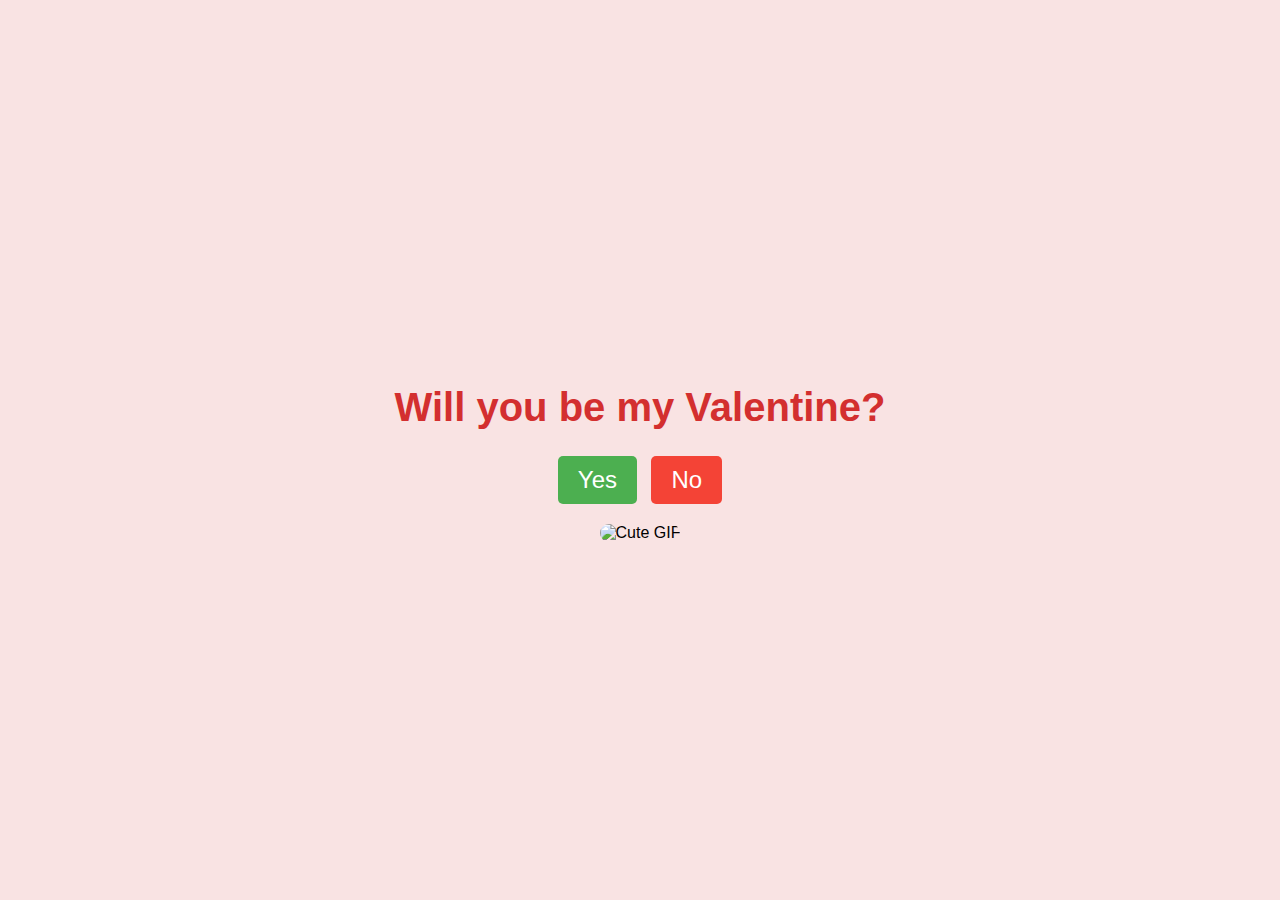
==== index.html @ 46027bd3 "Add files via upload" ====
<!DOCTYPE html>
<html lang="en">
<head>
    <meta charset="UTF-8">
    <meta name="viewport" content="width=device-width, initial-scale=1.0">
    <title>Will You Be My Valentine?</title>
    <link rel="stylesheet" href="styles.css">
</head>
<body>
    <div class="container">
        <h1>Will you be my Valentine?</h1>
        <div class="buttons">
            <button class="yes-button" onclick="handleYesClick()">Yes</button>
            <button class="no-button" onclick="handleNoClick()">No</button>
        </div>
        <div class="gif_container">
            <img src="https://media1.giphy.com/media/v1.Y2lkPTc5MGI3NjExbW5lenZyZHI5OXM2eW95b3pmMG40cWVrMDhtNjVuM3A4dGNxa2g2dSZlcD12MV9pbnRlcm5hbF9naWZfYnlfaWQmY3Q9cw/VM1fcpu2bKs1e2Kdbj/giphy.gif" alt="Cute GIF">
        </div>
    </div>
    <script src="script.js"></script>
</body>
</html>
---- styles.css ----
body {
    display: flex;
    justify-content: center;
    align-items: center;
    height: 100vh;
    margin: 0;
    background-color: #f9e3e3;
    font-family: 'Arial', sans-serif;
    flex-direction: column;
  }
  
  .container {
    text-align: center;
  }
  
  h1 {
    font-size: 2.5em;
    color: #d32f2f;
  }
  
  .buttons {
    margin-top: 20px;
  }
  
  .yes-button {
    font-size: 1.5em;
    padding: 10px 20px;
    margin-right: 10px;
    background-color: #4caf50;
    color: white;
    border: none;
    border-radius: 5px;
    cursor: pointer;
  }
  
  .no-button {
    font-size: 1.5em;
    padding: 10px 20px;
    background-color: #f44336;
    color: white;
    border: none;
    border-radius: 5px;
    cursor: pointer;
  }
  
  .gif_container img {
    max-width: 100%;
    height: auto;
    border-radius: 10px;
    margin-top: 20px;
  }
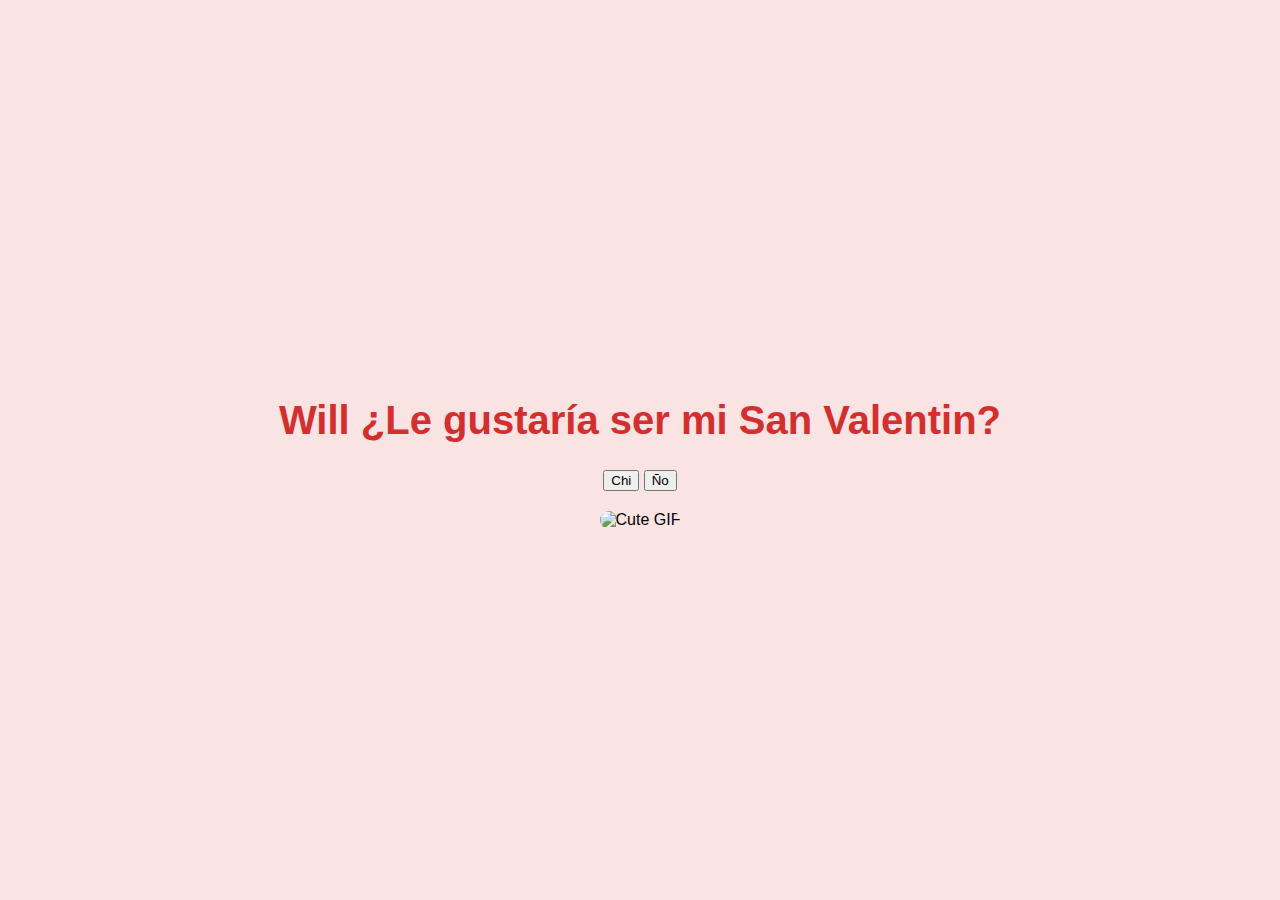
==== commit 61fc0087: "Update index.html" ====
--- a/index.html
+++ b/index.html
@@ -3,15 +3,15 @@
 <head>
     <meta charset="UTF-8">
     <meta name="viewport" content="width=device-width, initial-scale=1.0">
-    <title>Will You Be My Valentine?</title>
+    <title>Will ¿Le gustaría ser mi San Valentin?</title>
     <link rel="stylesheet" href="styles.css">
 </head>
 <body>
     <div class="container">
-        <h1>Will you be my Valentine?</h1>
+        <h1>Will ¿Le gustaría ser mi San Valentin?</h1>
         <div class="buttons">
-            <button class="yes-button" onclick="handleYesClick()">Yes</button>
-            <button class="no-button" onclick="handleNoClick()">No</button>
+            <button class="chi-button" onclick="handleYesClick()">Chi</button>
+            <button class="ño-button" onclick="handleNoClick()">Ño</button>
         </div>
         <div class="gif_container">
             <img src="https://media1.giphy.com/media/v1.Y2lkPTc5MGI3NjExbW5lenZyZHI5OXM2eW95b3pmMG40cWVrMDhtNjVuM3A4dGNxa2g2dSZlcD12MV9pbnRlcm5hbF9naWZfYnlfaWQmY3Q9cw/VM1fcpu2bKs1e2Kdbj/giphy.gif" alt="Cute GIF">
@@ -19,4 +19,4 @@
     </div>
     <script src="script.js"></script>
 </body>
-</html>+</html>
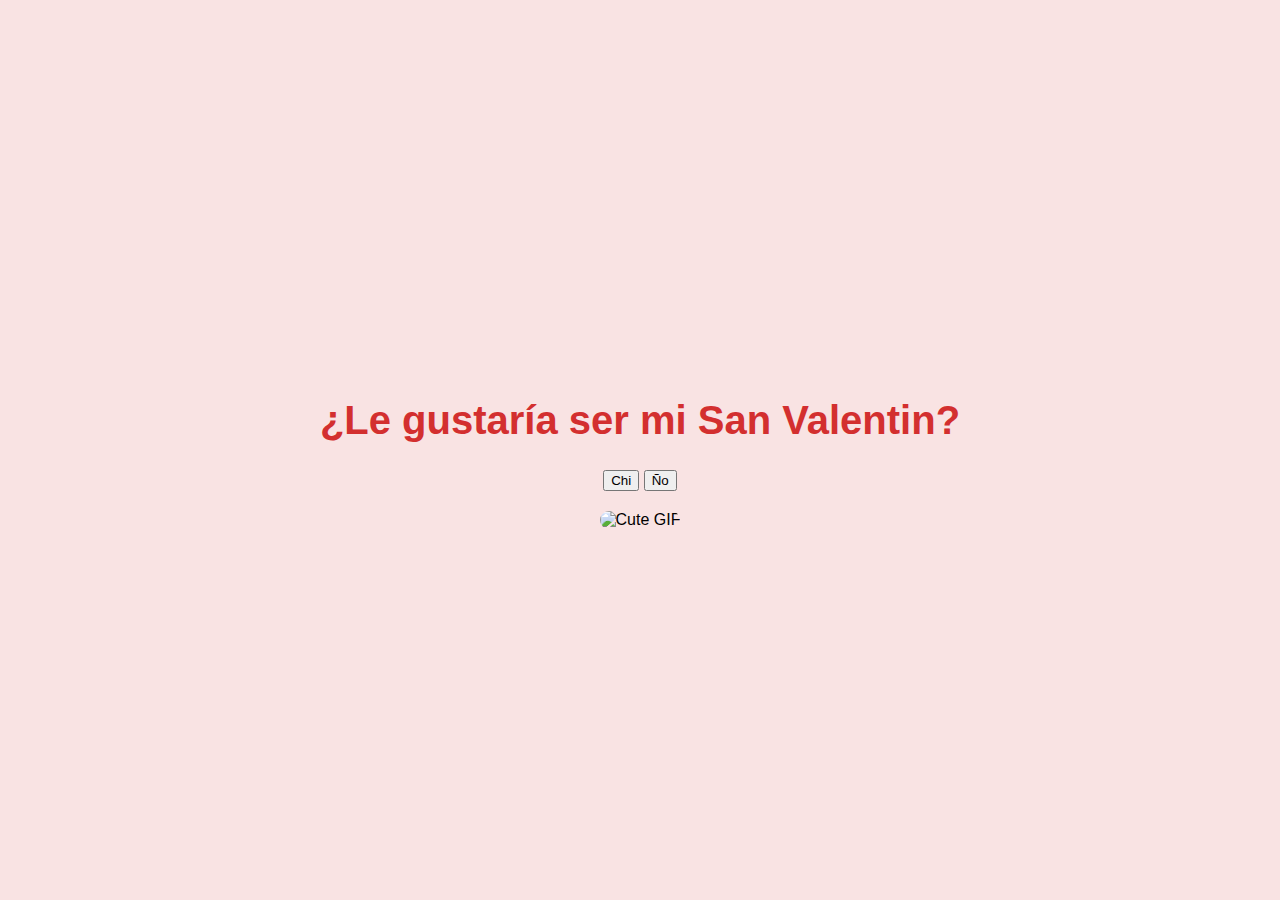
==== commit 02e45e08: "Update index.html" ====
--- a/index.html
+++ b/index.html
@@ -3,15 +3,15 @@
 <head>
     <meta charset="UTF-8">
     <meta name="viewport" content="width=device-width, initial-scale=1.0">
-    <title>Will ¿Le gustaría ser mi San Valentin?</title>
+    <title>¿Le gustaría ser mi San Valentin?</title>
     <link rel="stylesheet" href="styles.css">
 </head>
 <body>
     <div class="container">
-        <h1>Will ¿Le gustaría ser mi San Valentin?</h1>
+        <h1>¿Le gustaría ser mi San Valentin?</h1>
         <div class="buttons">
-            <button class="chi-button" onclick="handleYesClick()">Chi</button>
-            <button class="ño-button" onclick="handleNoClick()">Ño</button>
+            <button class="chi-button" onclick="handleChiClick()">Chi</button>
+            <button class="ño-button" onclick="handleÑoClick()">Ño</button>
         </div>
         <div class="gif_container">
             <img src="https://media1.giphy.com/media/v1.Y2lkPTc5MGI3NjExbW5lenZyZHI5OXM2eW95b3pmMG40cWVrMDhtNjVuM3A4dGNxa2g2dSZlcD12MV9pbnRlcm5hbF9naWZfYnlfaWQmY3Q9cw/VM1fcpu2bKs1e2Kdbj/giphy.gif" alt="Cute GIF">
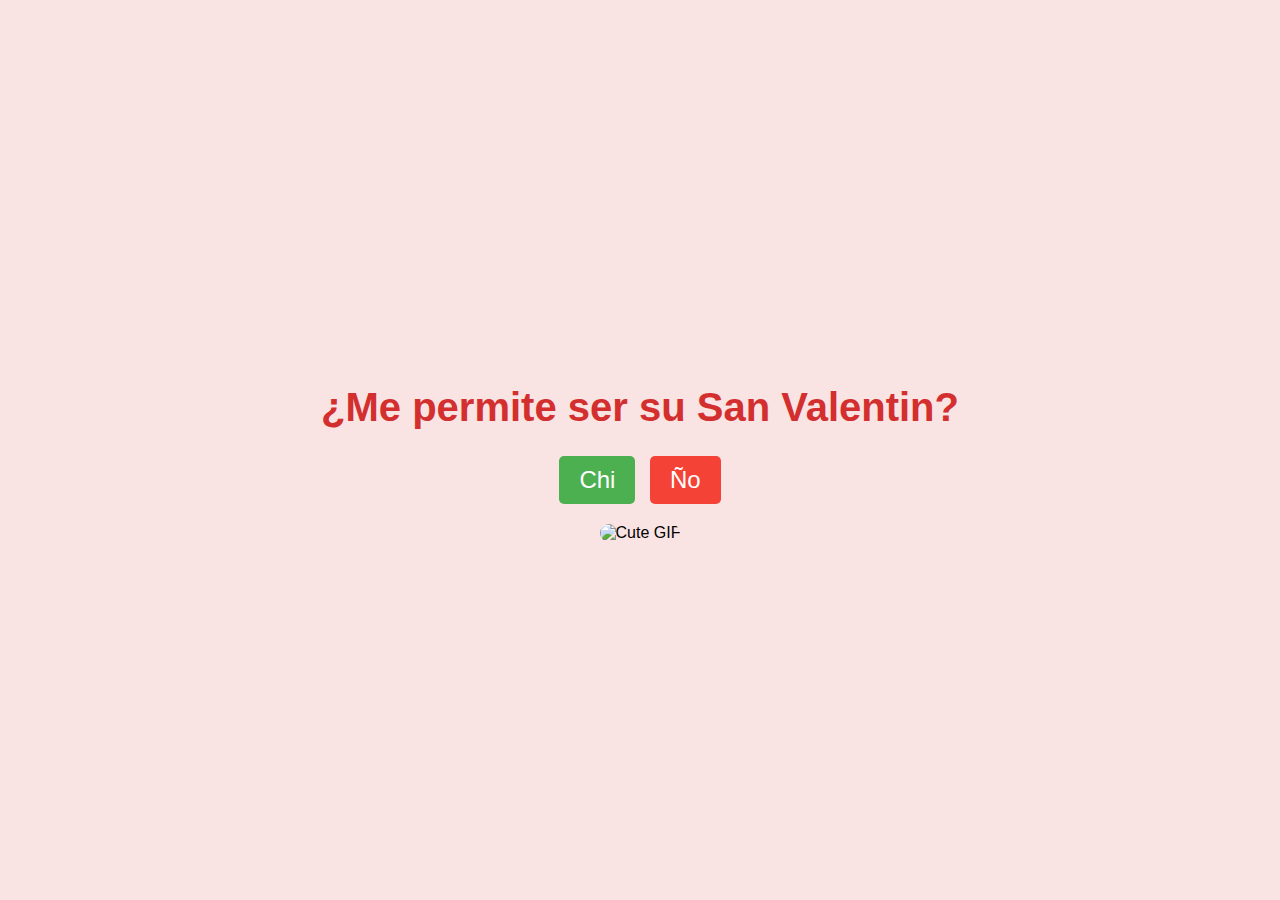
==== commit 94fb6f23: "Update index.html" ====
--- a/index.html
+++ b/index.html
@@ -3,12 +3,12 @@
 <head>
     <meta charset="UTF-8">
     <meta name="viewport" content="width=device-width, initial-scale=1.0">
-    <title>¿Le gustaría ser mi San Valentin?</title>
+    <title>¿Me permite ser su San Valentin?</title>
     <link rel="stylesheet" href="styles.css">
 </head>
 <body>
     <div class="container">
-        <h1>¿Le gustaría ser mi San Valentin?</h1>
+        <h1>¿Me permite ser su San Valentin?</h1>
         <div class="buttons">
             <button class="chi-button" onclick="handleChiClick()">Chi</button>
             <button class="ño-button" onclick="handleÑoClick()">Ño</button>
--- a/styles.css
+++ b/styles.css
@@ -22,7 +22,7 @@
     margin-top: 20px;
   }
   
-  .yes-button {
+  .chi-button {
     font-size: 1.5em;
     padding: 10px 20px;
     margin-right: 10px;
@@ -33,7 +33,7 @@
     cursor: pointer;
   }
   
-  .no-button {
+  .ño-button {
     font-size: 1.5em;
     padding: 10px 20px;
     background-color: #f44336;
@@ -48,4 +48,4 @@
     height: auto;
     border-radius: 10px;
     margin-top: 20px;
-  }+  }
